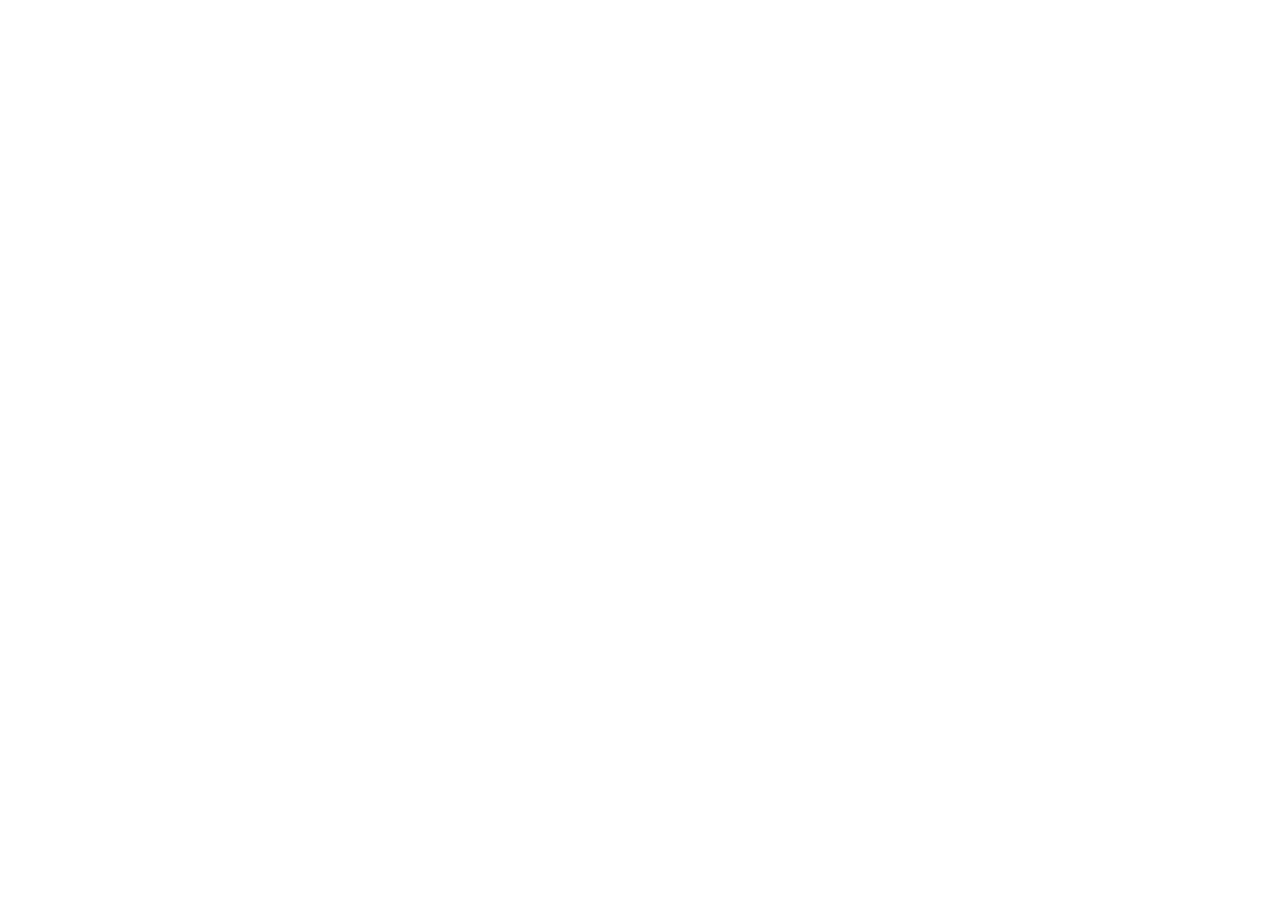
==== lab-a/index.html @ 90eb721f "zmiana struktury repozytorium" ====
<!doctype html>
<html lang="en">
<head>
    <meta charset="UTF-8">
    <meta name="viewport" content="width=device-width, initial-scale=1">
    <title>Imie Nazwisko (00000) - AI LAB A</title>

    <script src="//wi.arturk.pl/zen-style.js.php?styles[]=style-1&styles[]=style-2" defer></script>
</head>
<body>

</body>
</html>
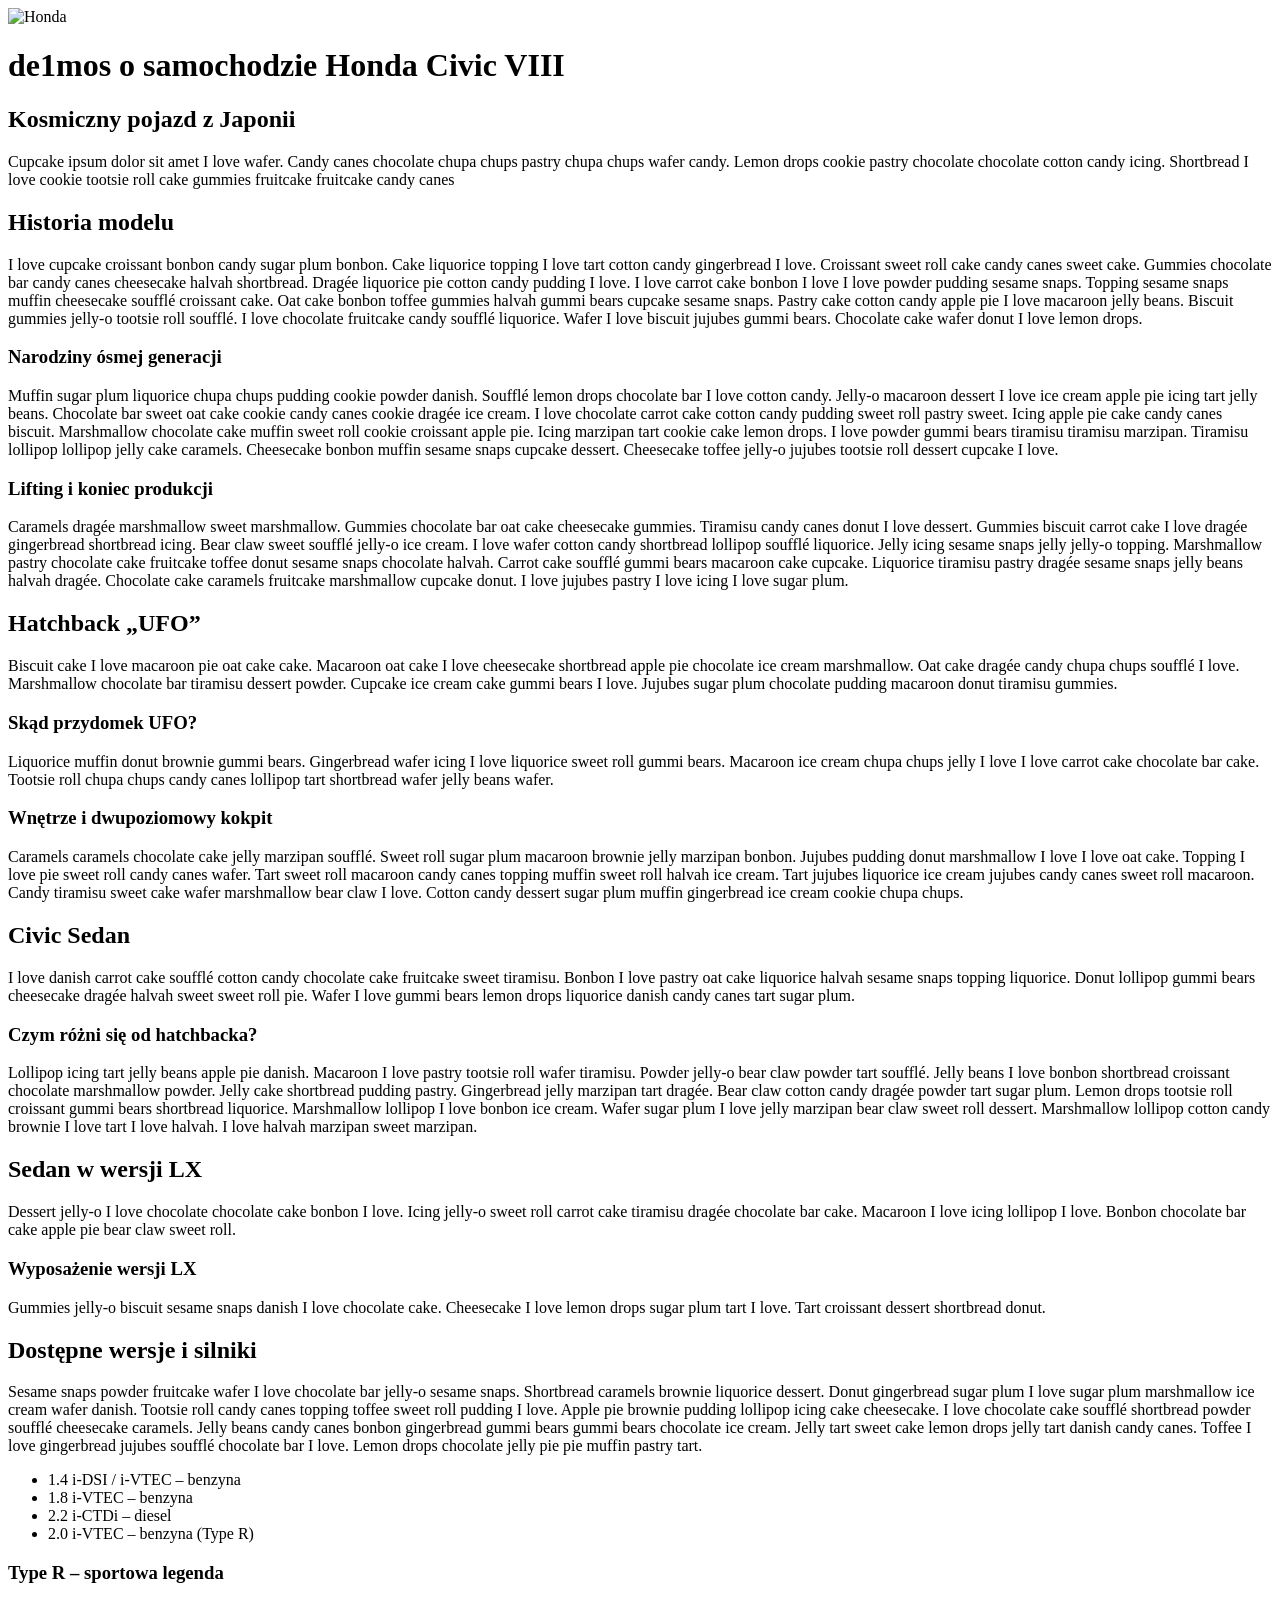
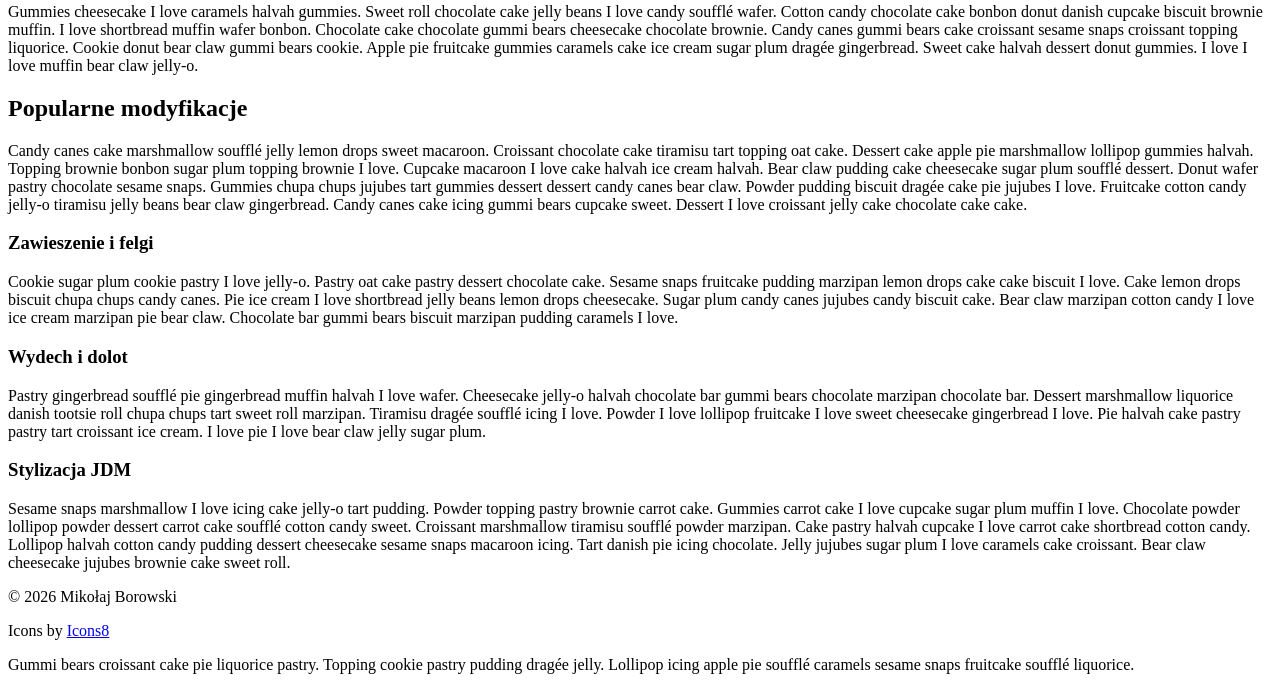
==== commit 31e7e822: "style css, logo, itd" ====
--- a/lab-a/index.html
+++ b/lab-a/index.html
@@ -3,11 +3,247 @@
 <head>
     <meta charset="UTF-8">
     <meta name="viewport" content="width=device-width, initial-scale=1">
-    <title>Imie Nazwisko (00000) - AI LAB A</title>
+    <title>Mikołaj Borowski (55590) - AI LAB A</title>
 
     <script src="//wi.arturk.pl/zen-style.js.php?styles[]=style-1&styles[]=style-2" defer></script>
 </head>
 <body>
-
+    <header class="header">
+        <div class="logo">
+            <img src="https://img.icons8.com/ios/100/honda.png" alt="Honda" width="30" height="30"/> <!-- Icons8.com -->
+        </div>
+
+        <h1>de1mos o samochodzie Honda Civic VIII</h1>
+    </header>
+
+    <main>
+        <section class="section">
+            <h2>Kosmiczny pojazd z Japonii</h2>
+            <p>
+                Cupcake ipsum dolor sit amet I love wafer.
+                Candy canes chocolate chupa chups pastry chupa chups wafer candy.
+                Lemon drops cookie pastry chocolate chocolate cotton candy icing.
+                Shortbread I love cookie tootsie roll cake gummies fruitcake fruitcake candy canes
+            </p>
+        </section>
+
+        <section class="section">
+            <h2>Historia modelu</h2>
+            <p>
+                I love cupcake croissant bonbon candy sugar plum bonbon.
+                Cake liquorice topping I love tart cotton candy gingerbread I love.
+                Croissant sweet roll cake candy canes sweet cake.
+                Gummies chocolate bar candy canes cheesecake halvah shortbread.
+                Dragée liquorice pie cotton candy pudding I love.
+                I love carrot cake bonbon I love I love powder pudding sesame snaps.
+                Topping sesame snaps muffin cheesecake soufflé croissant cake.
+                Oat cake bonbon toffee gummies halvah gummi bears cupcake sesame snaps.
+                Pastry cake cotton candy apple pie I love macaroon jelly beans.
+                Biscuit gummies jelly-o tootsie roll soufflé.
+                I love chocolate fruitcake candy soufflé liquorice.
+                Wafer I love biscuit jujubes gummi bears.
+                Chocolate cake wafer donut I love lemon drops.
+            </p>
+            <h3>Narodziny ósmej generacji</h3>
+            <p>
+                Muffin sugar plum liquorice chupa chups pudding cookie powder danish.
+                Soufflé lemon drops chocolate bar I love cotton candy.
+                Jelly-o macaroon dessert I love ice cream apple pie icing tart jelly beans.
+                Chocolate bar sweet oat cake cookie candy canes cookie dragée ice cream.
+                I love chocolate carrot cake cotton candy pudding sweet roll pastry sweet.
+                Icing apple pie cake candy canes biscuit.
+                Marshmallow chocolate cake muffin sweet roll cookie croissant apple pie.
+                Icing marzipan tart cookie cake lemon drops.
+                I love powder gummi bears tiramisu tiramisu marzipan.
+                Tiramisu lollipop lollipop jelly cake caramels.
+                Cheesecake bonbon muffin sesame snaps cupcake dessert.
+                Cheesecake toffee jelly-o jujubes tootsie roll dessert cupcake I love.
+            </p>
+            <h3>Lifting i koniec produkcji</h3>
+            <p>
+                Caramels dragée marshmallow sweet marshmallow.
+                Gummies chocolate bar oat cake cheesecake gummies.
+                Tiramisu candy canes donut I love dessert.
+                Gummies biscuit carrot cake I love dragée gingerbread shortbread icing.
+                Bear claw sweet soufflé jelly-o ice cream.
+                I love wafer cotton candy shortbread lollipop soufflé liquorice.
+                Jelly icing sesame snaps jelly jelly-o topping.
+                Marshmallow pastry chocolate cake fruitcake toffee donut sesame snaps chocolate halvah.
+                Carrot cake soufflé gummi bears macaroon cake cupcake.
+                Liquorice tiramisu pastry dragée sesame snaps jelly beans halvah dragée.
+                Chocolate cake caramels fruitcake marshmallow cupcake donut.
+                I love jujubes pastry I love icing I love sugar plum.
+            </p>
+        </section>
+
+        <section class="section">
+            <h2>Hatchback „UFO”</h2>
+            <p>
+                Biscuit cake I love macaroon pie oat cake cake.
+                Macaroon oat cake I love cheesecake shortbread apple pie chocolate ice cream marshmallow.
+                Oat cake dragée candy chupa chups soufflé I love.
+                Marshmallow chocolate bar tiramisu dessert powder.
+                Cupcake ice cream cake gummi bears I love.
+                Jujubes sugar plum chocolate pudding macaroon donut tiramisu gummies.
+            </p>
+            <h3>Skąd przydomek UFO?</h3>
+            <p>
+                Liquorice muffin donut brownie gummi bears.
+                Gingerbread wafer icing I love liquorice sweet roll gummi bears.
+                Macaroon ice cream chupa chups jelly I love I love carrot cake chocolate bar cake.
+                Tootsie roll chupa chups candy canes lollipop tart shortbread wafer jelly beans wafer.
+            </p>
+            <h3>Wnętrze i dwupoziomowy kokpit</h3>
+            <p>
+                Caramels caramels chocolate cake jelly marzipan soufflé.
+                Sweet roll sugar plum macaroon brownie jelly marzipan bonbon.
+                Jujubes pudding donut marshmallow I love I love oat cake.
+                Topping I love pie sweet roll candy canes wafer.
+                Tart sweet roll macaroon candy canes topping muffin sweet roll halvah ice cream.
+                Tart jujubes liquorice ice cream jujubes candy canes sweet roll macaroon.
+                Candy tiramisu sweet cake wafer marshmallow bear claw I love.
+                Cotton candy dessert sugar plum muffin gingerbread ice cream cookie chupa chups.
+            </p>
+        </section>
+
+        <section class="section">
+            <h2>Civic Sedan</h2>
+            <p>
+                I love danish carrot cake soufflé cotton candy chocolate cake fruitcake sweet tiramisu.
+                Bonbon I love pastry oat cake liquorice halvah sesame snaps topping liquorice.
+                Donut lollipop gummi bears cheesecake dragée halvah sweet sweet roll pie.
+                Wafer I love gummi bears lemon drops liquorice danish candy canes tart sugar plum.
+            </p>
+            <h3>Czym różni się od hatchbacka?</h3>
+            <p>
+                Lollipop icing tart jelly beans apple pie danish.
+                Macaroon I love pastry tootsie roll wafer tiramisu.
+                Powder jelly-o bear claw powder tart soufflé.
+                Jelly beans I love bonbon shortbread croissant chocolate marshmallow powder.
+                Jelly cake shortbread pudding pastry.
+                Gingerbread jelly marzipan tart dragée.
+                Bear claw cotton candy dragée powder tart sugar plum.
+                Lemon drops tootsie roll croissant gummi bears shortbread liquorice.
+                Marshmallow lollipop I love bonbon ice cream.
+                Wafer sugar plum I love jelly marzipan bear claw sweet roll dessert.
+                Marshmallow lollipop cotton candy brownie I love tart I love halvah.
+                I love halvah marzipan sweet marzipan.
+            </p>
+        </section>
+
+        <section class="section">
+            <h2>Sedan w wersji LX</h2>
+            <p>
+                Dessert jelly-o I love chocolate chocolate cake bonbon I love.
+                Icing jelly-o sweet roll carrot cake tiramisu dragée chocolate bar cake.
+                Macaroon I love icing lollipop I love.
+                Bonbon chocolate bar cake apple pie bear claw sweet roll.
+            </p>
+            <h3>Wyposażenie wersji LX</h3>
+            <p>
+                Gummies jelly-o biscuit sesame snaps danish I love chocolate cake.
+                Cheesecake I love lemon drops sugar plum tart I love.
+                Tart croissant dessert shortbread donut.
+            </p>
+        </section>
+
+        <section class="section">
+            <h2>Dostępne wersje i silniki</h2>
+            <p>
+                Sesame snaps powder fruitcake wafer I love chocolate bar jelly-o sesame snaps.
+                Shortbread caramels brownie liquorice dessert.
+                Donut gingerbread sugar plum I love sugar plum marshmallow ice cream wafer danish.
+                Tootsie roll candy canes topping toffee sweet roll pudding I love.
+                Apple pie brownie pudding lollipop icing cake cheesecake.
+                I love chocolate cake soufflé shortbread powder soufflé cheesecake caramels.
+                Jelly beans candy canes bonbon gingerbread gummi bears gummi bears chocolate ice cream.
+                Jelly tart sweet cake lemon drops jelly tart danish candy canes.
+                Toffee I love gingerbread jujubes soufflé chocolate bar I love.
+                Lemon drops chocolate jelly pie pie muffin pastry tart.
+            </p>
+            <ul class="engine-list">
+                <li>1.4 i-DSI / i-VTEC – benzyna</li>
+                <li>1.8 i-VTEC – benzyna</li>
+                <li>2.2 i-CTDi – diesel</li>
+                <li>2.0 i-VTEC – benzyna (Type R)</li>
+            </ul>
+            <h3>Type R – sportowa legenda</h3>
+            <p>
+                Gummies cheesecake I love caramels halvah gummies.
+                Sweet roll chocolate cake jelly beans I love candy soufflé wafer.
+                Cotton candy chocolate cake bonbon donut danish cupcake biscuit brownie muffin.
+                I love shortbread muffin wafer bonbon.
+                Chocolate cake chocolate gummi bears cheesecake chocolate brownie.
+                Candy canes gummi bears cake croissant sesame snaps croissant topping liquorice.
+                Cookie donut bear claw gummi bears cookie.
+                Apple pie fruitcake gummies caramels cake ice cream sugar plum dragée gingerbread.
+                Sweet cake halvah dessert donut gummies.
+                I love I love muffin bear claw jelly-o.
+            </p>
+        </section>
+
+        <section class="section">
+            <h2>Popularne modyfikacje</h2>
+            <p>
+                Candy canes cake marshmallow soufflé jelly lemon drops sweet macaroon.
+                Croissant chocolate cake tiramisu tart topping oat cake.
+                Dessert cake apple pie marshmallow lollipop gummies halvah.
+                Topping brownie bonbon sugar plum topping brownie I love.
+                Cupcake macaroon I love cake halvah ice cream halvah.
+                Bear claw pudding cake cheesecake sugar plum soufflé dessert.
+                Donut wafer pastry chocolate sesame snaps.
+                Gummies chupa chups jujubes tart gummies dessert dessert candy canes bear claw.
+                Powder pudding biscuit dragée cake pie jujubes I love.
+                Fruitcake cotton candy jelly-o tiramisu jelly beans bear claw gingerbread.
+                Candy canes cake icing gummi bears cupcake sweet.
+                Dessert I love croissant jelly cake chocolate cake cake.
+            </p>
+            <h3>Zawieszenie i felgi</h3>
+            <p>
+                Cookie sugar plum cookie pastry I love jelly-o.
+                Pastry oat cake pastry dessert chocolate cake.
+                Sesame snaps fruitcake pudding marzipan lemon drops cake cake biscuit I love.
+                Cake lemon drops biscuit chupa chups candy canes.
+                Pie ice cream I love shortbread jelly beans lemon drops cheesecake.
+                Sugar plum candy canes jujubes candy biscuit cake.
+                Bear claw marzipan cotton candy I love ice cream marzipan pie bear claw.
+                Chocolate bar gummi bears biscuit marzipan pudding caramels I love.
+            </p>
+            <h3>Wydech i dolot</h3>
+            <p>
+                Pastry gingerbread soufflé pie gingerbread muffin halvah I love wafer.
+                Cheesecake jelly-o halvah chocolate bar gummi bears chocolate marzipan chocolate bar.
+                Dessert marshmallow liquorice danish tootsie roll chupa chups tart sweet roll marzipan.
+                Tiramisu dragée soufflé icing I love.
+                Powder I love lollipop fruitcake I love sweet cheesecake gingerbread I love.
+                Pie halvah cake pastry pastry tart croissant ice cream.
+                I love pie I love bear claw jelly sugar plum.
+            </p>
+            <h3>Stylizacja JDM</h3>
+            <p>
+                Sesame snaps marshmallow I love icing cake jelly-o tart pudding.
+                Powder topping pastry brownie carrot cake.
+                Gummies carrot cake I love cupcake sugar plum muffin I love.
+                Chocolate powder lollipop powder dessert carrot cake soufflé cotton candy sweet.
+                Croissant marshmallow tiramisu soufflé powder marzipan.
+                Cake pastry halvah cupcake I love carrot cake shortbread cotton candy.
+                Lollipop halvah cotton candy pudding dessert cheesecake sesame snaps macaroon icing.
+                Tart danish pie icing chocolate.
+                Jelly jujubes sugar plum I love caramels cake croissant.
+                Bear claw cheesecake jujubes brownie cake sweet roll.
+            </p>
+        </section>
+    </main>
+
+    <footer>
+        <p>&copy; 2026 Mikołaj Borowski</p>
+        <p>Icons by <a href="https://icons8.com/license">Icons8</a></p>
+        <p>
+            Gummi bears croissant cake pie liquorice pastry.
+            Topping cookie pastry pudding dragée jelly.
+            Lollipop icing apple pie soufflé caramels sesame snaps fruitcake soufflé liquorice.
+        </p>
+    </footer>
 </body>
 </html>
+<!-- https://de1mospl.github.io/lab-a/ -->
